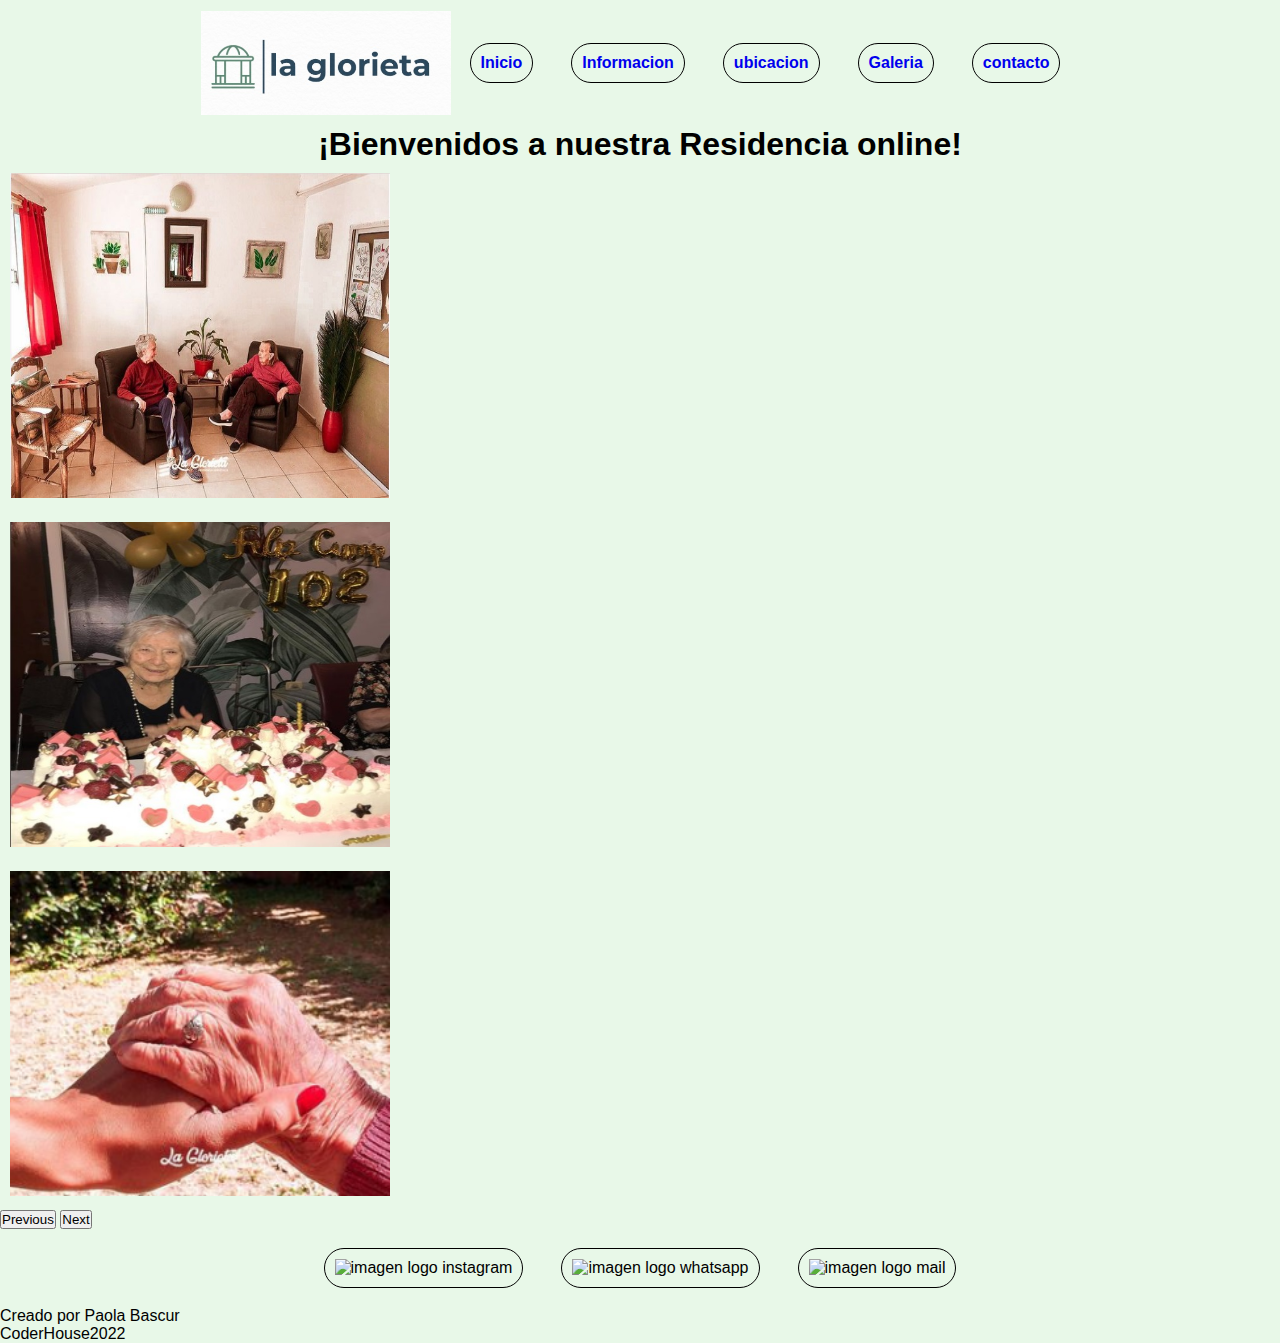
==== index.html @ 05e65a09 "keywords y description en index.html" ====
<!DOCTYPE html>
<html lang="en">
<head>
    <meta charset="UTF-8">
   <meta http-equiv="X-UA-Compatible" content="IE=edge">
    <meta name="viewport" content="width=device-width, initial-scale=1.0">
    <link href="https://cdn.jsdelivr.net/npm/bootstrap@5.1.3/dist/css/bootstrap.min.css" rel="stylesheet" integrity="sha384-1BmE4kWBq78iYhFldvKuhfTAU6auU8tT94WrHftjDbrCEXSU1oBoqyl2QvZ6jIW3" crossorigin="anonymous">
    <link rel="stylesheet" href="./css/style.css">
    <link rel="stylesheet" href="./css/main.css">
    <meta name="description" content="la La Glorieta Residencia es una institución privada que brinda atencion de primer nivel a personas mayores. El predio de La Glorieta es un lugar concebido, diseñado y construido exclusivamente para brindar servicios diferenciales de geriatría. Ofrecemos un ambiente óptimo y propicio para mejorar la calidad de vida del adulto mayor; la gestión profesional, atención personalizada, cuidado de la salud y la gran experiencia en el trato con personas mayores, hacen de La glorieta un lugar ideal.">
    <meta name="keywords" content=" residencia,calidad,vida,adultos,amor,cuidado,atencion,seres queridos,geriatria ">
    <title>La_Glorieta_Residencia</title>
</head>

<body>
   <header>
        <nav class="header_nav">
            <img class="img_header_tamanio" src="images/images/LaGLoriet.jpg" alt="logo_glorieta">
            <ul class="nav_lista">
                <li><a href="./index.html">Inicio</a></li>
                <li><a href="./archivos_html/informacion.html">Informacion</a></li>
                <li><a href="./archivos_html/ubicacion.html">ubicacion</a></li>
                <li><a href="./archivos_html/galeria.html">Galeria</a></li>
                <li><a href="./archivos_html/contacto.html">contacto</a></li>
            </ul>
        </nav> 
    </header>   
        <main> 
            <div class="h1_main">
               <h1>¡Bienvenidos a nuestra Residencia online!</h1> 
            </div>

            
            <div id="carouselExampleControls" class="carousel slide" data-bs-ride="carousel">
              <div class="carousel-inner">
                  <div class="carousel-item active" >
                      <div class="d-block w-100 d-flex justify-content-center bg-dark">
                          <img src="images/images/abuelas_sentadas.jpg" class="imagenes_carrusel" alt="abuelas_sentadas">
                      </div>
                  </div>
                  <div class="carousel-item">
                    <div class="d-block w-100 d-flex justify-content-center bg-dark">
                        <img  src="images/images/gringa.jpg" class="imagenes_carrusel" alt="abuel_gringa">
                    </div>
                  </div>
                  <div class="carousel-item">
                    <div class="d-block w-100 d-flex justify-content-center bg-dark">
                        <img src="images/images/manos.png" class="imagenes_carrusel" alt="manos_entrelazadas">
                    </div>
                  </div>
              </div>
              <button class="carousel-control-prev" type="button" data-bs-target="#carouselExampleControls" data-bs-slide="prev">
                  <span class="carousel-control-prev-icon" aria-hidden="true"></span>
                  <span class="visually-hidden">Previous</span>
              </button>
              <button class="carousel-control-next" type="button" data-bs-target="#carouselExampleControls" data-bs-slide="next">
                  <span class="carousel-control-next-icon" aria-hidden="true"></span>
                  <span class="visually-hidden">Next</span>
              </button>
            </div>
            



        </main>

    <footer>
        <ul class="redes"> 
            <li><img src="https://img.icons8.com/color/48/000000/instagram-new--v1.png" alt="imagen logo instagram"/></li>
            <li><img src="https://img.icons8.com/office/48/000000/whatsapp--v1.png" alt="imagen logo whatsapp"/></li>
            <li><img src="https://img.icons8.com/fluency/48/000000/mail.png" alt="imagen logo mail" /></li>
        </ul>
        <p>Creado por Paola Bascur</p>
        <p>CoderHouse2022</p>
    </footer>
    <script src="https://cdn.jsdelivr.net/npm/bootstrap@5.1.3/dist/js/bootstrap.bundle.min.js" integrity="sha384-ka7Sk0Gln4gmtz2MlQnikT1wXgYsOg+OMhuP+IlRH9sENBO0LRn5q+8nbTov4+1p" crossorigin="anonymous"></script>
</body>
</html>
---- css/style.css ----
*{
    margin: 0%;
    padding: 0%;
    box-sizing: border-box;
}

body{ 
    font-family: -apple-system, BlinkMacSystemFont, 'Segoe UI', Roboto, Oxygen, Ubuntu, Cantarell, 'Open Sans', 'Helvetica Neue', sans-serif;
    background-color:rgb(232, 248, 232)
}

a{ 
    font-weight: bold;
    text-decoration: none;

}



.header_nav{
    display:flex;
    align-items: center; 
    justify-content: space-between;
    padding: 1px;
    margin: 10px; ;
}

.nav_lista {
    display:flex;
    list-style: none;  
    justify-content: space-between;
    align-items: center;
}

li{
    margin: 19px;
    border-radius: 11pc;
    border:solid 1px; 
    padding: 10px;
 
}

li:hover{
    background-color: rgb(188, 238, 188);  
}

.img_header_tamanio {
    width: 250px;
    height:auto;
}
  /*---------------------------main----------------------------------*/

.img_main{
    display: flex;
    align-items: center;
    justify-content: center;
    padding: 10px;
}
.h1_main{
    display: flex;
    font-family: Arial, Helvetica, sans-serif;
    text-align: center;
    justify-content: center;
}
/*--------------------------footer------------------------------------*/
.redes{
    display: flex;
    list-style:none ;
    align-items: center;
    justify-content:center;
}

/*-------------------------------galeria de imagenes ------------------------------------------------*/

.imagenes_galeria{
    width: 500px;
    height: 335px;
}

.imagenes_galeria:hover{
    width: 600px;
    height: 394px;
    transition: 500ms;
}
.container_galeria_grid{
    display: grid;
    grid-template-columns: 1fr;
    grid-template-rows: 15vh 1fr 1fr 1fr 1fr;
    grid-template-areas:
    "titulo_area"
    "habitaciones_area"
    "espaciosComunes_area"
    "abuelos_area"
    "festejos_area";
}

.titulo_galeria{
    grid-area: titulo_area;
    display: flex;
    align-items:center;
    justify-content: center;
    color: darkolivegreen;
}

.habitaciones{
    grid-area: habitaciones_area;
    display: flex;
    flex-direction: column;
    align-items: center;
    color: darkolivegreen;
}
.img_habitaciones{  
    display: flex;
    justify-content: space-between; 
}

.img_habitaciones1{
    margin: 1em;
}

.espacios_comunes{
    grid-area: espaciosComunes_area;
    display: flex;
    flex-direction: column;
    align-items: center;
    color: darkolivegreen;
}

.img_Ecomunes1{
    display: flex;
    flex-wrap: wrap;
    justify-content: space-between;
    width: 1000px;
}

.img_Ecomunes{
    display: grid;
    grid-template-columns: 1fr 1fr;
    grid-gap: 10px;
}


.pacientes{
    grid-area: abuelos_area;
    display: flex;
    flex-direction: column;
    align-items: center;
    color: darkolivegreen;
}

.img_Pacientes{
    display: grid;
    grid-template-columns: 1fr 1fr;
    grid-gap: 10px;
}

.festejos{
    grid-area: festejos_area;
    display: flex;
    flex-direction: column;
    align-items: center;
    color: darkolivegreen;
}
.img_festejos{
    display: grid;
    grid-template-columns: 1fr 1fr;
    grid-gap: 10px;
}

/*---------------------------- carrusel--------------------------------------------------------------*/
.imagenes_carrusel{
    width: 400px;
    height:345px;
    padding: 10px;
}

/*----------------------------contacto--------------------------------------------------------------*/
.formulario_nombre{
    display: flex;
    justify-content:center;
    flex-direction: column;
}
---- css/main.css ----
header .header_nav {
  display: -webkit-box;
  display: -ms-flexbox;
  display: flex;
  -webkit-box-pack: center;
      -ms-flex-pack: center;
          justify-content: center;
  -webkit-box-align: space-between;
      -ms-flex-align: space-between;
          align-items: space-between;
  padding: 1px;
  margin: 10px;
}

header .header_nav .img_header_tamanio {
  width: 250px;
  height: auto;
}

header .header_nav .nav_lista {
  display: -webkit-box;
  display: -ms-flexbox;
  display: flex;
  -webkit-box-pack: center;
      -ms-flex-pack: center;
          justify-content: center;
  -webkit-box-align: space-between;
      -ms-flex-align: space-between;
          align-items: space-between;
  list-style: none;
}

header .header_nav .nav_lista ul li {
  margin: 19px;
  border-radius: 11pc;
  border: solid 1px;
  padding: 10px;
}

header .header_nav .nav_lista ul li:hover {
  background-color: rgba(148, 233, 148, 0.986);
}

header .header_nav .nav_lista a {
  font-weight: bold;
  text-decoration: none;
}

main .container_galeria_grid {
  display: -ms-grid;
  display: grid;
  -ms-grid-columns: 1fr;
      grid-template-columns: 1fr;
  -ms-grid-rows: 15vh 1fr 1fr 1fr 1fr;
      grid-template-rows: 15vh 1fr 1fr 1fr 1fr;
      grid-template-areas: "titulo_area" "habitaciones_area" "espaciosComunes_area" "abuelos_area" "festejos_area";
}

main .container_galeria_grid .titulo_galeria {
  -ms-grid-row: 1;
  -ms-grid-column: 1;
  grid-area: titulo_area;
  display: -webkit-box;
  display: -ms-flexbox;
  display: flex;
  -webkit-box-pack: center;
      -ms-flex-pack: center;
          justify-content: center;
  -webkit-box-align: center;
      -ms-flex-align: center;
          align-items: center;
  color: darkolivegreen;
}

main .container_galeria_grid .imagenes_galeria {
  width: 500px;
  height: 335px;
}

main .container_galeria_grid .imagenes_galeria :hover {
  width: 600px;
  height: 394px;
  -webkit-transition: 500ms;
  transition: 500ms;
}

main .container_galeria_grid .habitaciones {
  -ms-grid-row: 2;
  -ms-grid-column: 1;
  grid-area: habitaciones_area;
  display: -webkit-box;
  display: -ms-flexbox;
  display: flex;
  -webkit-box-orient: vertical;
  -webkit-box-direction: normal;
      -ms-flex-direction: column;
          flex-direction: column;
  -webkit-box-align: center;
      -ms-flex-align: center;
          align-items: center;
  color: darkolivegreen;
}

main .container_galeria_grid .habitaciones .img_habitaciones {
  display: -webkit-box;
  display: -ms-flexbox;
  display: flex;
  -webkit-box-pack: justify;
      -ms-flex-pack: justify;
          justify-content: space-between;
}

main .container_galeria_grid .espacios_comunes {
  -ms-grid-row: 3;
  -ms-grid-column: 1;
  grid-area: espaciosComunes_area;
  display: -webkit-box;
  display: -ms-flexbox;
  display: flex;
  -webkit-box-orient: vertical;
  -webkit-box-direction: normal;
      -ms-flex-direction: column;
          flex-direction: column;
  color: darkolivegreen;
}

main .container_galeria_grid .espacios_comunes .img_Ecomunes1 {
  display: -webkit-box;
  display: -ms-flexbox;
  display: flex;
  -ms-flex-wrap: wrap;
      flex-wrap: wrap;
  -webkit-box-pack: justify;
      -ms-flex-pack: justify;
          justify-content: space-between;
  width: 1000px;
}

main .container_galeria_grid .espacios_comunes .img_Ecomunes {
  display: -ms-grid;
  display: grid;
  -ms-grid-columns: 1fr 1fr;
      grid-template-columns: 1fr 1fr;
  grid-gap: 10px;
}

main .container_galeria_grid .pacientes {
  -ms-grid-row: 4;
  -ms-grid-column: 1;
  grid-area: abuelos_area;
  display: -webkit-box;
  display: -ms-flexbox;
  display: flex;
  -webkit-box-orient: vertical;
  -webkit-box-direction: normal;
      -ms-flex-direction: column;
          flex-direction: column;
  -webkit-box-align: center;
      -ms-flex-align: center;
          align-items: center;
  color: darkolivegreen;
}

main .container_galeria_grid .pacientes .img_Pacientes {
  display: -ms-grid;
  display: grid;
  -ms-grid-columns: 1fr 1fr;
      grid-template-columns: 1fr 1fr;
  grid-gap: 10px;
}

main .container_galeria_grid .festejos {
  -ms-grid-row: 5;
  -ms-grid-column: 1;
  grid-area: festejos_area;
  display: -webkit-box;
  display: -ms-flexbox;
  display: flex;
  -webkit-box-orient: vertical;
  -webkit-box-direction: normal;
      -ms-flex-direction: column;
          flex-direction: column;
  -webkit-box-align: center;
      -ms-flex-align: center;
          align-items: center;
  color: darkolivegreen;
}

main .container_galeria_grid .festejos .img_festejos {
  display: -ms-grid;
  display: grid;
  -ms-grid-columns: 1fr 1fr;
      grid-template-columns: 1fr 1fr;
  grid-gap: 10px;
}

* {
  margin: 0%;
  padding: 0%;
  -webkit-box-sizing: border-box;
          box-sizing: border-box;
  font-family: -apple-system, BlinkMacSystemFont, 'Segoe UI', Roboto, Oxygen, Ubuntu, Cantarell, 'Open Sans', 'Helvetica Neue', sans-serif;
}

footer .redes {
  display: -webkit-box;
  display: -ms-flexbox;
  display: flex;
  -webkit-box-pack: center;
      -ms-flex-pack: center;
          justify-content: center;
  -webkit-box-align: center;
      -ms-flex-align: center;
          align-items: center;
  list-style: none;
}
/*# sourceMappingURL=main.css.map */
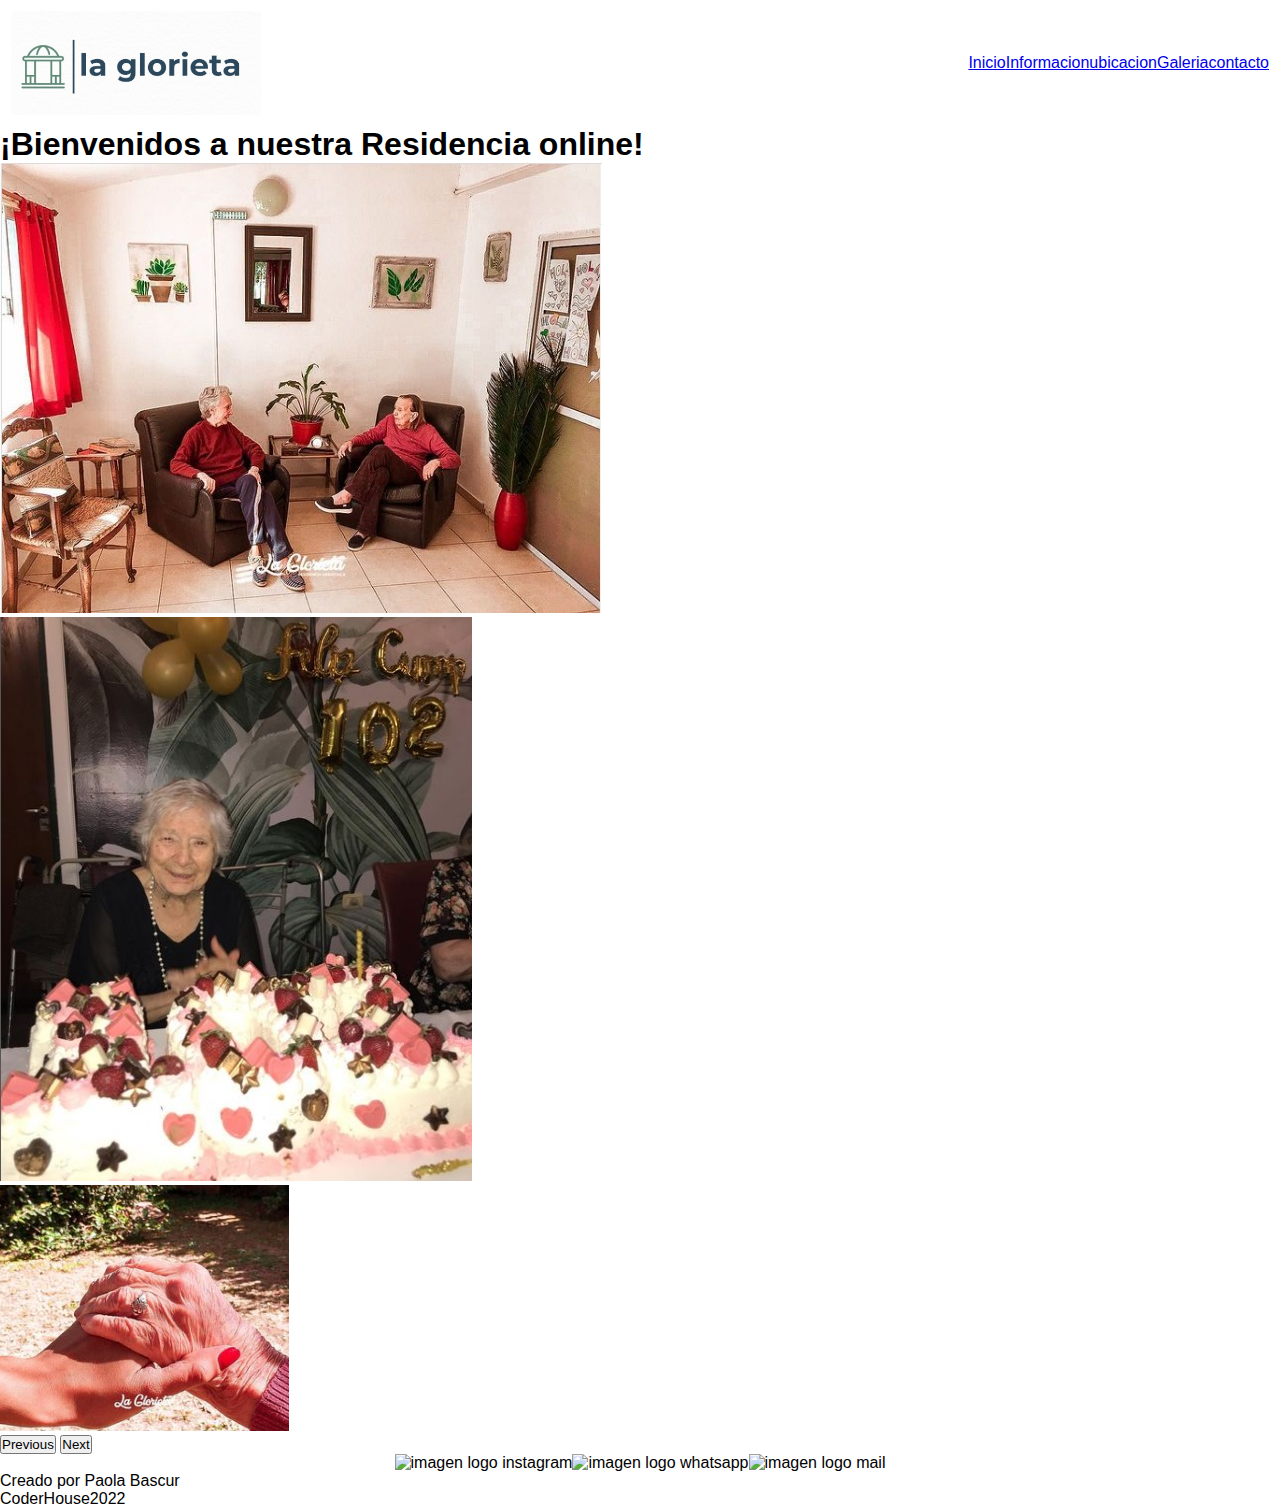
==== commit a446eedc: "fix sass - nesting and components" ====
--- a/index.html
+++ b/index.html
@@ -5,7 +5,11 @@
    <meta http-equiv="X-UA-Compatible" content="IE=edge">
     <meta name="viewport" content="width=device-width, initial-scale=1.0">
     <link href="https://cdn.jsdelivr.net/npm/bootstrap@5.1.3/dist/css/bootstrap.min.css" rel="stylesheet" integrity="sha384-1BmE4kWBq78iYhFldvKuhfTAU6auU8tT94WrHftjDbrCEXSU1oBoqyl2QvZ6jIW3" crossorigin="anonymous">
+    
+    <!--
     <link rel="stylesheet" href="./css/style.css">
+    -->
+    
     <link rel="stylesheet" href="./css/main.css">
     <meta name="description" content="la La Glorieta Residencia es una institución privada que brinda atencion de primer nivel a personas mayores. El predio de La Glorieta es un lugar concebido, diseñado y construido exclusivamente para brindar servicios diferenciales de geriatría. Ofrecemos un ambiente óptimo y propicio para mejorar la calidad de vida del adulto mayor; la gestión profesional, atención personalizada, cuidado de la salud y la gran experiencia en el trato con personas mayores, hacen de La glorieta un lugar ideal.">
     <meta name="keywords" content=" residencia,calidad,vida,adultos,amor,cuidado,atencion,seres queridos,geriatria ">
--- a/css/main.css
+++ b/css/main.css
@@ -1,13 +1,21 @@
+* {
+  margin: 0%;
+  padding: 0%;
+  -webkit-box-sizing: border-box;
+          box-sizing: border-box;
+  font-family: -apple-system, BlinkMacSystemFont, 'Segoe UI', Roboto, Oxygen, Ubuntu, Cantarell, 'Open Sans', 'Helvetica Neue', sans-serif;
+}
+
 header .header_nav {
   display: -webkit-box;
   display: -ms-flexbox;
   display: flex;
-  -webkit-box-pack: center;
-      -ms-flex-pack: center;
-          justify-content: center;
-  -webkit-box-align: space-between;
-      -ms-flex-align: space-between;
-          align-items: space-between;
+  -webkit-box-pack: justify;
+      -ms-flex-pack: justify;
+          justify-content: space-between;
+  -webkit-box-align: center;
+      -ms-flex-align: center;
+          align-items: center;
   padding: 1px;
   margin: 10px;
 }
@@ -41,7 +49,7 @@
   background-color: rgba(148, 233, 148, 0.986);
 }
 
-header .header_nav .nav_lista a {
+header .header_nav .nav_lista ul li a {
   font-weight: bold;
   text-decoration: none;
 }
@@ -92,9 +100,6 @@
   -ms-grid-row: 2;
   -ms-grid-column: 1;
   grid-area: habitaciones_area;
-  display: -webkit-box;
-  display: -ms-flexbox;
-  display: flex;
   -webkit-box-orient: vertical;
   -webkit-box-direction: normal;
       -ms-flex-direction: column;
@@ -112,6 +117,10 @@
   -webkit-box-pack: justify;
       -ms-flex-pack: justify;
           justify-content: space-between;
+  -webkit-box-orient: vertical;
+  -webkit-box-direction: normal;
+      -ms-flex-direction: column;
+          flex-direction: column;
 }
 
 main .container_galeria_grid .espacios_comunes {
@@ -132,11 +141,14 @@
   display: -webkit-box;
   display: -ms-flexbox;
   display: flex;
+  -webkit-box-pack: center;
+      -ms-flex-pack: center;
+          justify-content: center;
+  -webkit-box-align: space-between;
+      -ms-flex-align: space-between;
+          align-items: space-between;
   -ms-flex-wrap: wrap;
       flex-wrap: wrap;
-  -webkit-box-pack: justify;
-      -ms-flex-pack: justify;
-          justify-content: space-between;
   width: 1000px;
 }
 
@@ -198,14 +210,6 @@
   grid-gap: 10px;
 }
 
-* {
-  margin: 0%;
-  padding: 0%;
-  -webkit-box-sizing: border-box;
-          box-sizing: border-box;
-  font-family: -apple-system, BlinkMacSystemFont, 'Segoe UI', Roboto, Oxygen, Ubuntu, Cantarell, 'Open Sans', 'Helvetica Neue', sans-serif;
-}
-
 footer .redes {
   display: -webkit-box;
   display: -ms-flexbox;
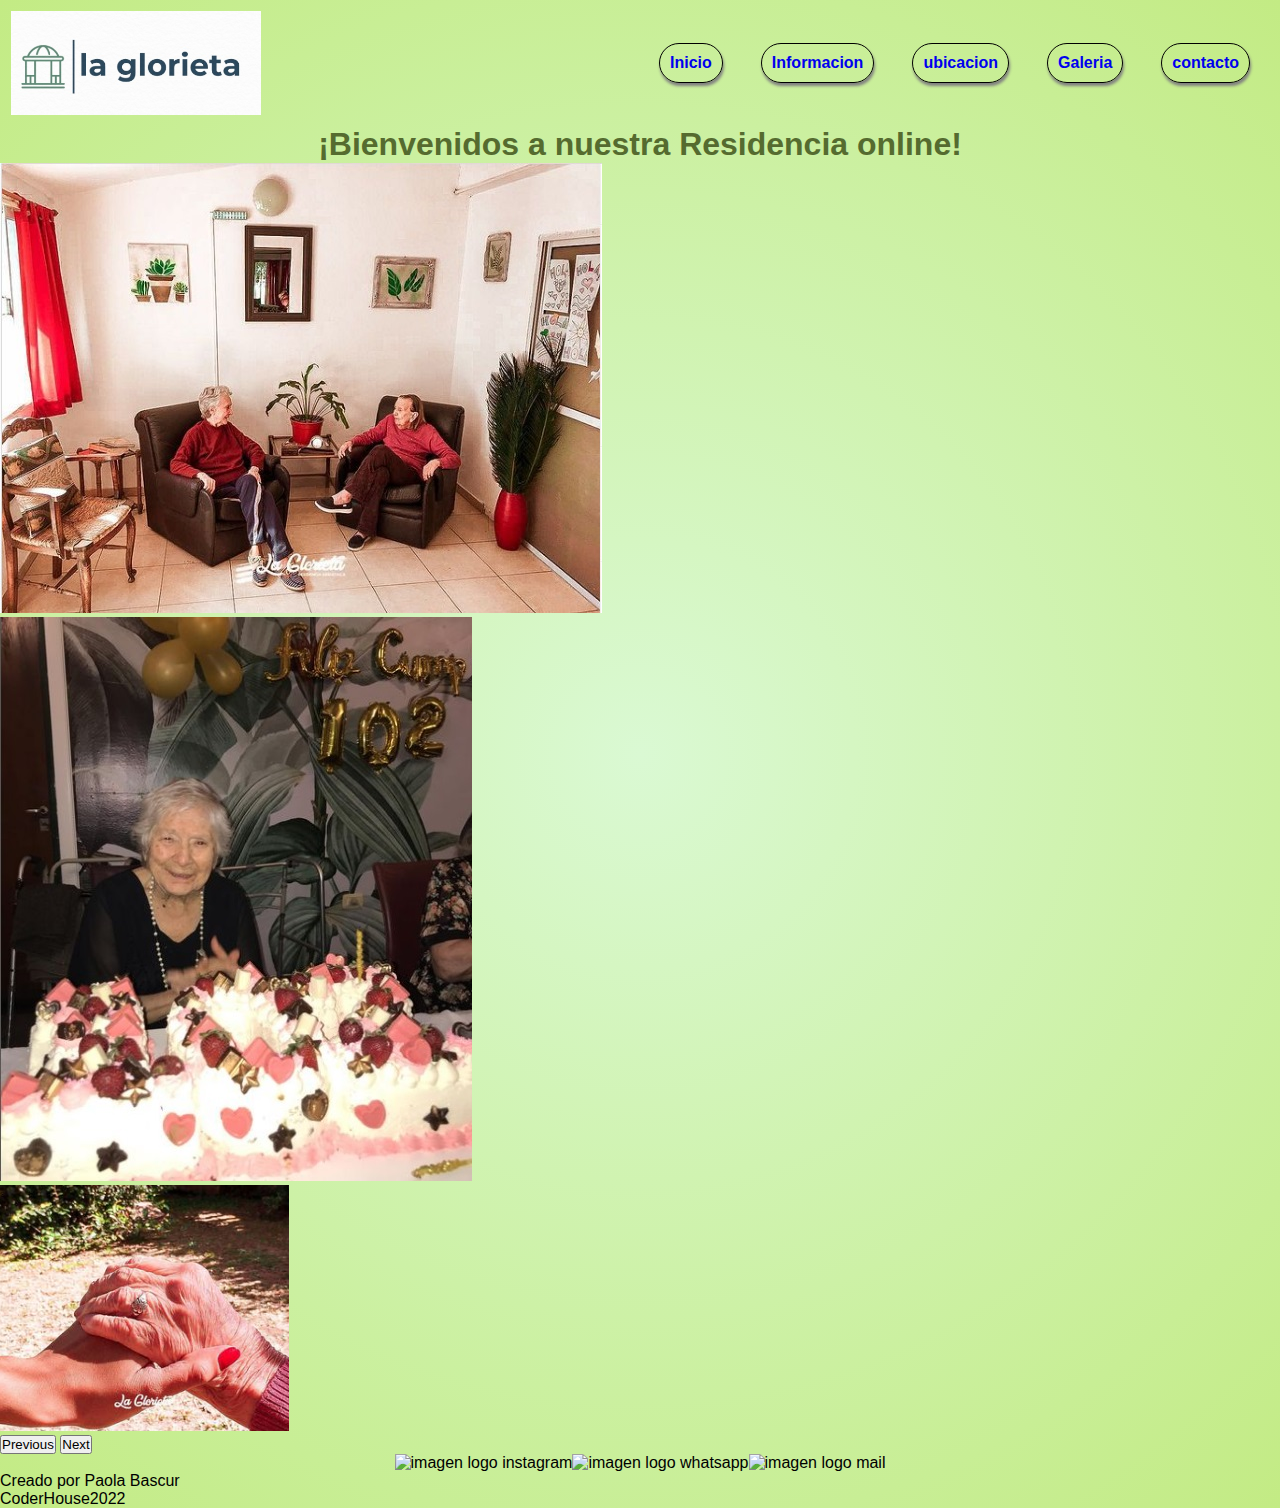
==== commit e137efa0: "se elimina style.css" ====
--- a/index.html
+++ b/index.html
@@ -5,11 +5,6 @@
    <meta http-equiv="X-UA-Compatible" content="IE=edge">
     <meta name="viewport" content="width=device-width, initial-scale=1.0">
     <link href="https://cdn.jsdelivr.net/npm/bootstrap@5.1.3/dist/css/bootstrap.min.css" rel="stylesheet" integrity="sha384-1BmE4kWBq78iYhFldvKuhfTAU6auU8tT94WrHftjDbrCEXSU1oBoqyl2QvZ6jIW3" crossorigin="anonymous">
-    
-    <!--
-    <link rel="stylesheet" href="./css/style.css">
-    -->
-    
     <link rel="stylesheet" href="./css/main.css">
     <meta name="description" content="la La Glorieta Residencia es una institución privada que brinda atencion de primer nivel a personas mayores. El predio de La Glorieta es un lugar concebido, diseñado y construido exclusivamente para brindar servicios diferenciales de geriatría. Ofrecemos un ambiente óptimo y propicio para mejorar la calidad de vida del adulto mayor; la gestión profesional, atención personalizada, cuidado de la salud y la gran experiencia en el trato con personas mayores, hacen de La glorieta un lugar ideal.">
     <meta name="keywords" content=" residencia,calidad,vida,adultos,amor,cuidado,atencion,seres queridos,geriatria ">
@@ -17,7 +12,7 @@
 </head>
 
 <body>
-   <header>
+    <header>
         <nav class="header_nav">
             <img class="img_header_tamanio" src="images/images/LaGLoriet.jpg" alt="logo_glorieta">
             <ul class="nav_lista">
@@ -28,45 +23,46 @@
                 <li><a href="./archivos_html/contacto.html">contacto</a></li>
             </ul>
         </nav> 
-    </header>   
-        <main> 
-            <div class="h1_main">
-               <h1>¡Bienvenidos a nuestra Residencia online!</h1> 
+    </header> 
+
+    <main> 
+        <div class="h1_main">
+            <h1>¡Bienvenidos a nuestra Residencia online!</h1> 
+        </div>
+
+        
+        <div id="carouselExampleControls" class="carousel slide" data-bs-ride="carousel">
+            <div class="carousel-inner">
+                <div class="carousel-item active" >
+                    <div class="d-block w-100 d-flex justify-content-center bg-dark">
+                        <img src="images/images/abuelas_sentadas.jpg" class="imagenes_carrusel" alt="abuelas_sentadas">
+                    </div>
+                </div>
+                <div class="carousel-item">
+                <div class="d-block w-100 d-flex justify-content-center bg-dark">
+                    <img  src="images/images/gringa.jpg" class="imagenes_carrusel" alt="abuel_gringa">
+                </div>
+                </div>
+                <div class="carousel-item">
+                <div class="d-block w-100 d-flex justify-content-center bg-dark">
+                    <img src="images/images/manos.png" class="imagenes_carrusel" alt="manos_entrelazadas">
+                </div>
+                </div>
             </div>
-
-            
-            <div id="carouselExampleControls" class="carousel slide" data-bs-ride="carousel">
-              <div class="carousel-inner">
-                  <div class="carousel-item active" >
-                      <div class="d-block w-100 d-flex justify-content-center bg-dark">
-                          <img src="images/images/abuelas_sentadas.jpg" class="imagenes_carrusel" alt="abuelas_sentadas">
-                      </div>
-                  </div>
-                  <div class="carousel-item">
-                    <div class="d-block w-100 d-flex justify-content-center bg-dark">
-                        <img  src="images/images/gringa.jpg" class="imagenes_carrusel" alt="abuel_gringa">
-                    </div>
-                  </div>
-                  <div class="carousel-item">
-                    <div class="d-block w-100 d-flex justify-content-center bg-dark">
-                        <img src="images/images/manos.png" class="imagenes_carrusel" alt="manos_entrelazadas">
-                    </div>
-                  </div>
-              </div>
-              <button class="carousel-control-prev" type="button" data-bs-target="#carouselExampleControls" data-bs-slide="prev">
-                  <span class="carousel-control-prev-icon" aria-hidden="true"></span>
-                  <span class="visually-hidden">Previous</span>
-              </button>
-              <button class="carousel-control-next" type="button" data-bs-target="#carouselExampleControls" data-bs-slide="next">
-                  <span class="carousel-control-next-icon" aria-hidden="true"></span>
-                  <span class="visually-hidden">Next</span>
-              </button>
-            </div>
-            
+            <button class="carousel-control-prev" type="button" data-bs-target="#carouselExampleControls" data-bs-slide="prev">
+                <span class="carousel-control-prev-icon" aria-hidden="true"></span>
+                <span class="visually-hidden">Previous</span>
+            </button>
+            <button class="carousel-control-next" type="button" data-bs-target="#carouselExampleControls" data-bs-slide="next">
+                <span class="carousel-control-next-icon" aria-hidden="true"></span>
+                <span class="visually-hidden">Next</span>
+            </button>
+        </div>
+        
 
 
 
-        </main>
+    </main>
 
     <footer>
         <ul class="redes"> 
@@ -77,6 +73,8 @@
         <p>Creado por Paola Bascur</p>
         <p>CoderHouse2022</p>
     </footer>
+
     <script src="https://cdn.jsdelivr.net/npm/bootstrap@5.1.3/dist/js/bootstrap.bundle.min.js" integrity="sha384-ka7Sk0Gln4gmtz2MlQnikT1wXgYsOg+OMhuP+IlRH9sENBO0LRn5q+8nbTov4+1p" crossorigin="anonymous"></script>
 </body>
+
 </html>--- a/css/main.css
+++ b/css/main.css
@@ -3,7 +3,27 @@
   padding: 0%;
   -webkit-box-sizing: border-box;
           box-sizing: border-box;
+}
+
+body {
   font-family: -apple-system, BlinkMacSystemFont, 'Segoe UI', Roboto, Oxygen, Ubuntu, Cantarell, 'Open Sans', 'Helvetica Neue', sans-serif;
+  background: #020024;
+  background: radial-gradient(circle, #020024 0%, #daf9d3 0%, #c3eb84 100%, #00d4ff 100%);
+}
+
+footer {
+  margin-top: auto;
+}
+
+a {
+  font-weight: bold;
+  text-decoration: none;
+}
+
+h1 {
+  text-align: center;
+  color: darkolivegreen;
+  font-style: bold;
 }
 
 header .header_nav {
@@ -29,38 +49,35 @@
   display: -webkit-box;
   display: -ms-flexbox;
   display: flex;
-  -webkit-box-pack: center;
-      -ms-flex-pack: center;
-          justify-content: center;
-  -webkit-box-align: space-between;
-      -ms-flex-align: space-between;
-          align-items: space-between;
+  -webkit-box-pack: justify;
+      -ms-flex-pack: justify;
+          justify-content: space-between;
+  -webkit-box-align: center;
+      -ms-flex-align: center;
+          align-items: center;
   list-style: none;
 }
 
-header .header_nav .nav_lista ul li {
+header .header_nav .nav_lista li {
   margin: 19px;
   border-radius: 11pc;
   border: solid 1px;
   padding: 10px;
-}
-
-header .header_nav .nav_lista ul li:hover {
+  -webkit-box-shadow: 1px 3px 3px grey;
+          box-shadow: 1px 3px 3px grey;
+}
+
+header .header_nav .nav_lista li:hover {
   background-color: rgba(148, 233, 148, 0.986);
 }
 
-header .header_nav .nav_lista ul li a {
-  font-weight: bold;
-  text-decoration: none;
-}
-
-main .container_galeria_grid {
+.container_galeria_grid {
   display: -ms-grid;
   display: grid;
   -ms-grid-columns: 1fr;
       grid-template-columns: 1fr;
-  -ms-grid-rows: 15vh 1fr 1fr 1fr 1fr;
-      grid-template-rows: 15vh 1fr 1fr 1fr 1fr;
+  -ms-grid-rows: 15vh;
+      grid-template-rows: 15vh;
       grid-template-areas: "titulo_area"  "habitaciones_area"  "espaciosComunes_area"@@ -68,7 +85,7 @@
  "festejos_area";
 }
 
-main .container_galeria_grid .titulo_galeria {
+.container_galeria_grid .titulo_galeria {
   -ms-grid-row: 1;
   -ms-grid-column: 1;
   grid-area: titulo_area;
@@ -84,60 +101,65 @@
   color: darkolivegreen;
 }
 
-main .container_galeria_grid .imagenes_galeria {
-  width: 500px;
-  height: 335px;
-}
-
-main .container_galeria_grid .imagenes_galeria :hover {
-  width: 600px;
-  height: 394px;
-  -webkit-transition: 500ms;
-  transition: 500ms;
-}
-
-main .container_galeria_grid .habitaciones {
+.container_galeria_grid .habitaciones {
   -ms-grid-row: 2;
   -ms-grid-column: 1;
   grid-area: habitaciones_area;
-  -webkit-box-orient: vertical;
-  -webkit-box-direction: normal;
-      -ms-flex-direction: column;
-          flex-direction: column;
-  -webkit-box-align: center;
-      -ms-flex-align: center;
-          align-items: center;
-  color: darkolivegreen;
-}
-
-main .container_galeria_grid .habitaciones .img_habitaciones {
-  display: -webkit-box;
-  display: -ms-flexbox;
-  display: flex;
-  -webkit-box-pack: justify;
-      -ms-flex-pack: justify;
-          justify-content: space-between;
-  -webkit-box-orient: vertical;
-  -webkit-box-direction: normal;
-      -ms-flex-direction: column;
-          flex-direction: column;
-}
-
-main .container_galeria_grid .espacios_comunes {
+  display: -webkit-box;
+  display: -ms-flexbox;
+  display: flex;
+  -webkit-box-orient: vertical;
+  -webkit-box-direction: normal;
+      -ms-flex-direction: column;
+          flex-direction: column;
+  -webkit-box-align: center;
+      -ms-flex-align: center;
+          align-items: center;
+  color: darkolivegreen;
+}
+
+.container_galeria_grid .habitaciones .img_habitaciones {
+  display: -webkit-box;
+  display: -ms-flexbox;
+  display: flex;
+  -webkit-box-pack: justify;
+      -ms-flex-pack: justify;
+          justify-content: space-between;
+}
+
+.container_galeria_grid .habitaciones .img_habitaciones .img_habitaciones1 {
+  margin: 1em;
+}
+
+.container_galeria_grid .espacios_comunes {
   -ms-grid-row: 3;
   -ms-grid-column: 1;
   grid-area: espaciosComunes_area;
   display: -webkit-box;
   display: -ms-flexbox;
   display: flex;
-  -webkit-box-orient: vertical;
-  -webkit-box-direction: normal;
-      -ms-flex-direction: column;
-          flex-direction: column;
-  color: darkolivegreen;
-}
-
-main .container_galeria_grid .espacios_comunes .img_Ecomunes1 {
+  -webkit-box-pack: justify;
+      -ms-flex-pack: justify;
+          justify-content: space-between;
+  -webkit-box-align: center;
+      -ms-flex-align: center;
+          align-items: center;
+  -webkit-box-orient: vertical;
+  -webkit-box-direction: normal;
+      -ms-flex-direction: column;
+          flex-direction: column;
+  color: darkolivegreen;
+}
+
+.container_galeria_grid .espacios_comunes .img_Ecomunes {
+  display: -ms-grid;
+  display: grid;
+  -ms-grid-columns: 1fr 1fr;
+      grid-template-columns: 1fr 1fr;
+  grid-gap: 10px;
+}
+
+.container_galeria_grid .espacios_comunes .img_Ecomunes .img_Ecomunes_1 {
   display: -webkit-box;
   display: -ms-flexbox;
   display: flex;
@@ -149,10 +171,27 @@
           align-items: space-between;
   -ms-flex-wrap: wrap;
       flex-wrap: wrap;
-  width: 1000px;
-}
-
-main .container_galeria_grid .espacios_comunes .img_Ecomunes {
+  margin: 1em;
+}
+
+.container_galeria_grid .pacientes {
+  -ms-grid-row: 4;
+  -ms-grid-column: 1;
+  grid-area: abuelos_area;
+  display: -webkit-box;
+  display: -ms-flexbox;
+  display: flex;
+  -webkit-box-orient: vertical;
+  -webkit-box-direction: normal;
+      -ms-flex-direction: column;
+          flex-direction: column;
+  -webkit-box-align: center;
+      -ms-flex-align: center;
+          align-items: center;
+  color: darkolivegreen;
+}
+
+.container_galeria_grid .pacientes .img_Pacientes {
   display: -ms-grid;
   display: grid;
   -ms-grid-columns: 1fr 1fr;
@@ -160,24 +199,24 @@
   grid-gap: 10px;
 }
 
-main .container_galeria_grid .pacientes {
-  -ms-grid-row: 4;
-  -ms-grid-column: 1;
-  grid-area: abuelos_area;
-  display: -webkit-box;
-  display: -ms-flexbox;
-  display: flex;
-  -webkit-box-orient: vertical;
-  -webkit-box-direction: normal;
-      -ms-flex-direction: column;
-          flex-direction: column;
-  -webkit-box-align: center;
-      -ms-flex-align: center;
-          align-items: center;
-  color: darkolivegreen;
-}
-
-main .container_galeria_grid .pacientes .img_Pacientes {
+.container_galeria_grid .festejos {
+  -ms-grid-row: 5;
+  -ms-grid-column: 1;
+  grid-area: festejos_area;
+  display: -webkit-box;
+  display: -ms-flexbox;
+  display: flex;
+  -webkit-box-orient: vertical;
+  -webkit-box-direction: normal;
+      -ms-flex-direction: column;
+          flex-direction: column;
+  -webkit-box-align: center;
+      -ms-flex-align: center;
+          align-items: center;
+  color: darkolivegreen;
+}
+
+.container_galeria_grid .festejos .img_festejos {
   display: -ms-grid;
   display: grid;
   -ms-grid-columns: 1fr 1fr;
@@ -185,29 +224,20 @@
   grid-gap: 10px;
 }
 
-main .container_galeria_grid .festejos {
-  -ms-grid-row: 5;
-  -ms-grid-column: 1;
-  grid-area: festejos_area;
-  display: -webkit-box;
-  display: -ms-flexbox;
-  display: flex;
-  -webkit-box-orient: vertical;
-  -webkit-box-direction: normal;
-      -ms-flex-direction: column;
-          flex-direction: column;
-  -webkit-box-align: center;
-      -ms-flex-align: center;
-          align-items: center;
-  color: darkolivegreen;
-}
-
-main .container_galeria_grid .festejos .img_festejos {
-  display: -ms-grid;
-  display: grid;
-  -ms-grid-columns: 1fr 1fr;
-      grid-template-columns: 1fr 1fr;
-  grid-gap: 10px;
+.imagenes_galeria {
+  width: 500px;
+  height: 335px;
+}
+
+.imagenes_galeria:hover {
+  width: 600px;
+  height: 394px;
+  -webkit-transition: 500ms;
+  transition: 500ms;
+}
+
+h3 {
+  margin: 50px 10px 10px;
 }
 
 footer .redes {
@@ -222,4 +252,47 @@
           align-items: center;
   list-style: none;
 }
+
+main .titulo_ubicacion {
+  display: -webkit-box;
+  display: -ms-flexbox;
+  display: flex;
+  -webkit-box-pack: center;
+      -ms-flex-pack: center;
+          justify-content: center;
+  -webkit-box-align: center;
+      -ms-flex-align: center;
+          align-items: center;
+  -webkit-box-orient: vertical;
+  -webkit-box-direction: normal;
+      -ms-flex-direction: column;
+          flex-direction: column;
+  padding: 2rem;
+  color: darkolivegreen;
+  font-style: bold;
+}
+
+main .mapa_ubicacion {
+  display: -webkit-box;
+  display: -ms-flexbox;
+  display: flex;
+  -webkit-box-pack: center;
+      -ms-flex-pack: center;
+          justify-content: center;
+  padding: 3rem;
+}
+
+main .imagen_glorieta {
+  display: -webkit-box;
+  display: -ms-flexbox;
+  display: flex;
+  -webkit-box-pack: center;
+      -ms-flex-pack: center;
+          justify-content: center;
+  padding: 3rem;
+}
+
+main .imagen_glorieta img {
+  border-radius: 60px;
+}
 /*# sourceMappingURL=main.css.map */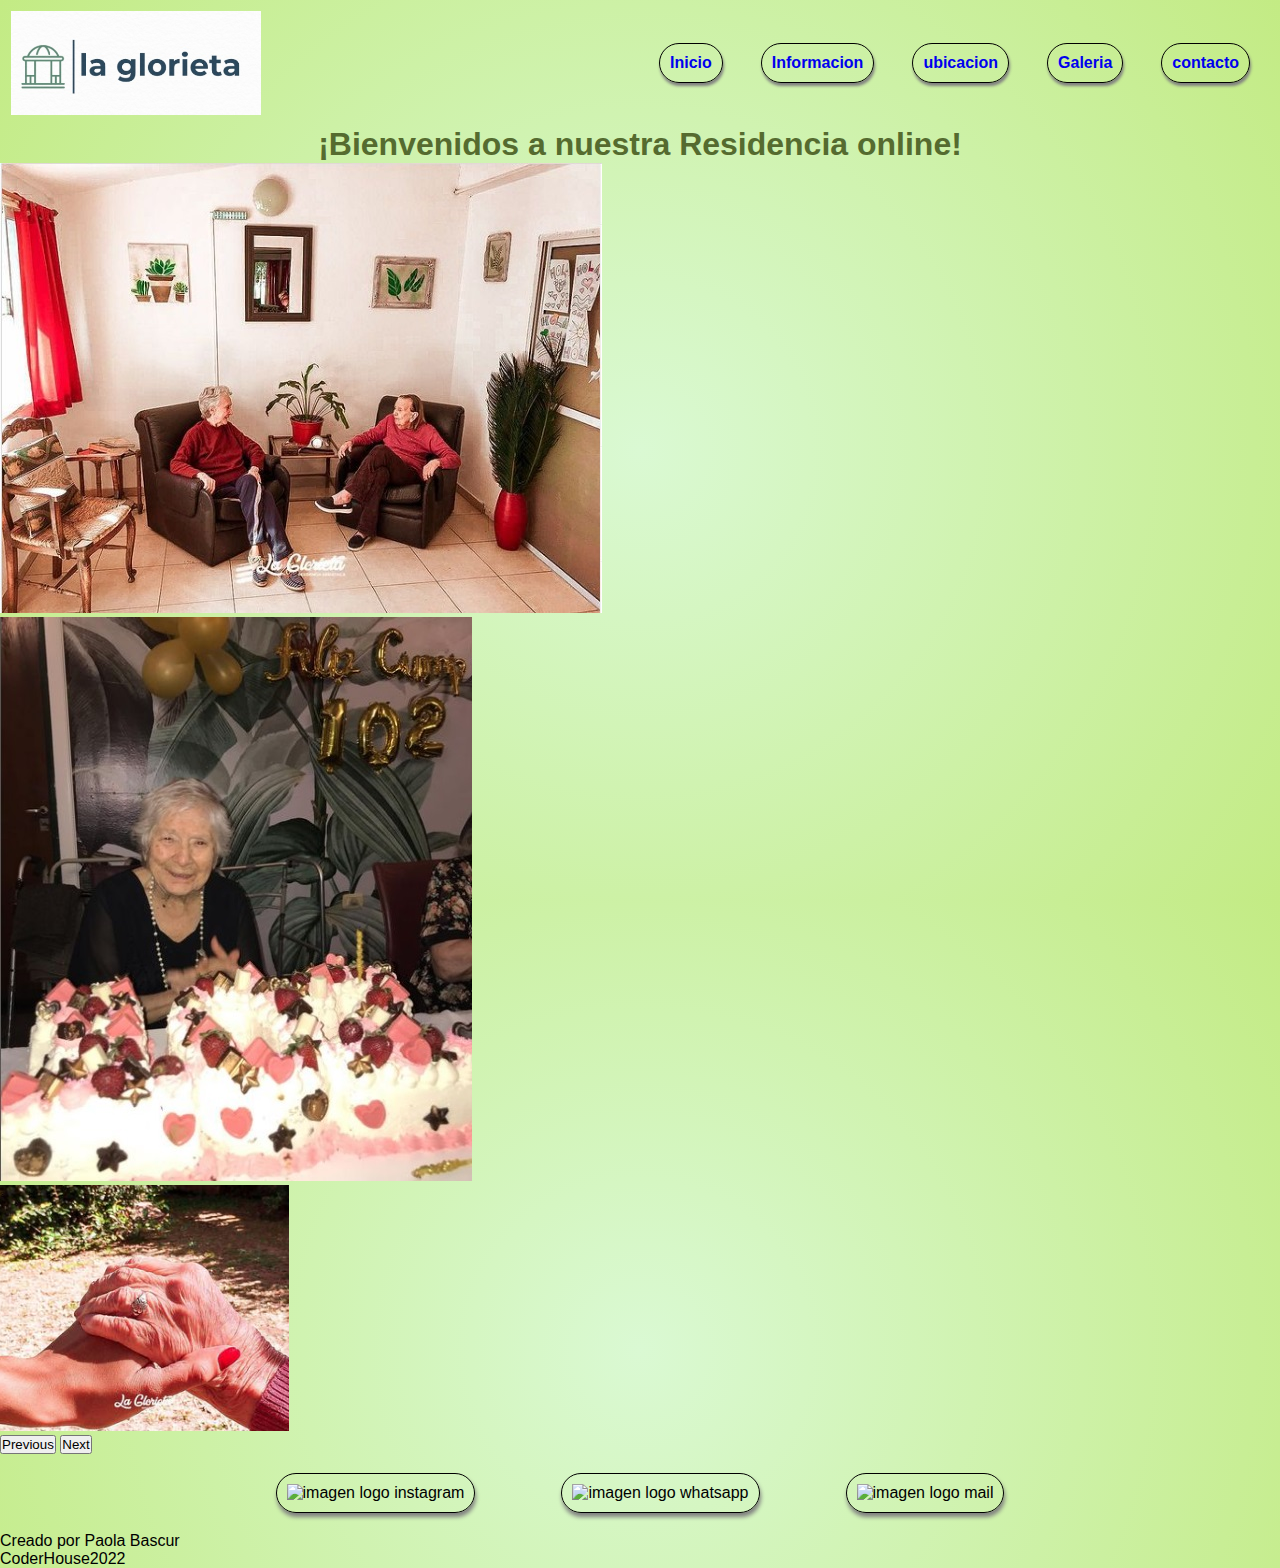
==== commit fb6e8c30: "se modifica  sass contacto" ====
--- a/index.html
+++ b/index.html
@@ -9,7 +9,7 @@
     <meta name="description" content="la La Glorieta Residencia es una institución privada que brinda atencion de primer nivel a personas mayores. El predio de La Glorieta es un lugar concebido, diseñado y construido exclusivamente para brindar servicios diferenciales de geriatría. Ofrecemos un ambiente óptimo y propicio para mejorar la calidad de vida del adulto mayor; la gestión profesional, atención personalizada, cuidado de la salud y la gran experiencia en el trato con personas mayores, hacen de La glorieta un lugar ideal.">
     <meta name="keywords" content=" residencia,calidad,vida,adultos,amor,cuidado,atencion,seres queridos,geriatria ">
     <title>La_Glorieta_Residencia</title>
-</head>
+</head> 
 
 <body>
     <header>
--- a/css/main.css
+++ b/css/main.css
@@ -9,6 +9,14 @@
   font-family: -apple-system, BlinkMacSystemFont, 'Segoe UI', Roboto, Oxygen, Ubuntu, Cantarell, 'Open Sans', 'Helvetica Neue', sans-serif;
   background: #020024;
   background: radial-gradient(circle, #020024 0%, #daf9d3 0%, #c3eb84 100%, #00d4ff 100%);
+  display: -webkit-box;
+  display: -ms-flexbox;
+  display: flex;
+  -webkit-box-orient: vertical;
+  -webkit-box-direction: normal;
+      -ms-flex-direction: column;
+          flex-direction: column;
+  height: 100vh;
 }
 
 footer {
@@ -251,6 +259,20 @@
       -ms-flex-align: center;
           align-items: center;
   list-style: none;
+  gap: 3rem;
+}
+
+footer .redes li {
+  margin: 19px;
+  border-radius: 11pc;
+  border: solid 1px;
+  padding: 10px;
+  -webkit-box-shadow: 1px 4px 4px grey;
+          box-shadow: 1px 4px 4px grey;
+}
+
+footer .redes li:hover {
+  background-color: rgba(148, 233, 148, 0.986);
 }
 
 main .titulo_ubicacion {
@@ -282,17 +304,56 @@
   padding: 3rem;
 }
 
-main .imagen_glorieta {
-  display: -webkit-box;
-  display: -ms-flexbox;
-  display: flex;
-  -webkit-box-pack: center;
-      -ms-flex-pack: center;
-          justify-content: center;
+.container_informacion {
+  display: -webkit-box;
+  display: -ms-flexbox;
+  display: flex;
+  -webkit-box-pack: center;
+      -ms-flex-pack: center;
+          justify-content: center;
+  -webkit-box-align: center;
+      -ms-flex-align: center;
+          align-items: center;
+}
+
+.container_informacion .imagen_glorieta {
   padding: 3rem;
 }
 
-main .imagen_glorieta img {
+.container_informacion .imagen_glorieta img {
   border-radius: 60px;
 }
+
+.container_formulario {
+  display: -webkit-box;
+  display: -ms-flexbox;
+  display: flex;
+}
+
+.container_formulario p {
+  font: size 150px;
+  font-weight: bold;
+  color: olivedrab;
+  -webkit-box-align: center;
+      -ms-flex-align: center;
+          align-items: center;
+  -webkit-box-pack: start;
+      -ms-flex-pack: start;
+          justify-content: flex-start;
+}
+
+.container_formulario .formulario_contacto {
+  background-color: aliceblue;
+  width: 400px;
+  -webkit-box-shadow: 7px 13px 37px gray;
+          box-shadow: 7px 13px 37px gray;
+  overflow: hidden;
+  padding: 10px;
+}
+
+.container_formulario .formulario_contacto .contacto label, .container_formulario .formulario_contacto input, .container_formulario .formulario_contacto textarea {
+  width: 100%;
+  margin-bottom: 7px;
+  font-weight: bold;
+}
 /*# sourceMappingURL=main.css.map */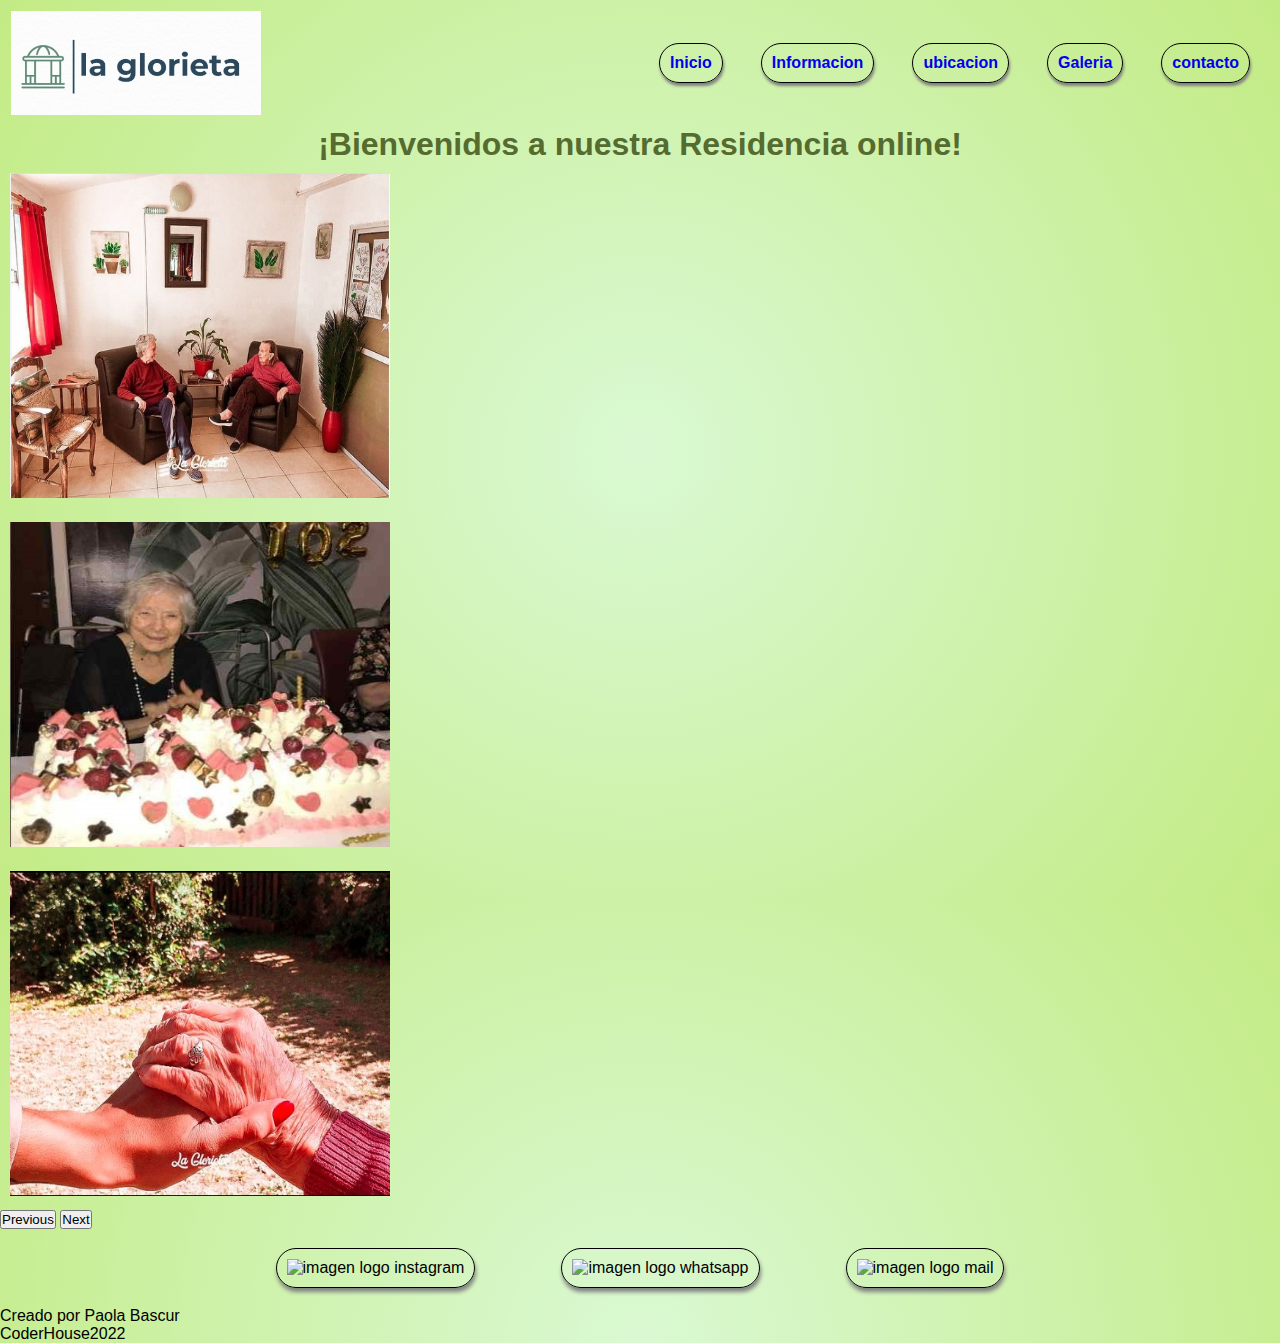
==== commit 95180e42: "se actualiza ruta imagenes,ordena html" ====
--- a/index.html
+++ b/index.html
@@ -40,12 +40,12 @@
                 </div>
                 <div class="carousel-item">
                 <div class="d-block w-100 d-flex justify-content-center bg-dark">
-                    <img  src="images/images/gringa.jpg" class="imagenes_carrusel" alt="abuel_gringa">
+                    <img  src="images/images/gringa.ok.jpg" class="imagenes_carrusel" alt="abuel_gringa">
                 </div>
                 </div>
                 <div class="carousel-item">
                 <div class="d-block w-100 d-flex justify-content-center bg-dark">
-                    <img src="images/images/manos.png" class="imagenes_carrusel" alt="manos_entrelazadas">
+                    <img src="images/images/manos.ok.jpg" class="imagenes_carrusel" alt="manos_entrelazadas">
                 </div>
                 </div>
             </div>
--- a/css/main.css
+++ b/css/main.css
@@ -17,6 +17,12 @@
       -ms-flex-direction: column;
           flex-direction: column;
   height: 100vh;
+}
+
+.imagenes_carrusel {
+  width: 400px;
+  height: 345px;
+  padding: 10px;
 }
 
 footer {
@@ -77,6 +83,21 @@
 
 header .header_nav .nav_lista li:hover {
   background-color: rgba(148, 233, 148, 0.986);
+}
+
+@media screen and (max-width: 500px) {
+  .header_nav {
+    -webkit-box-orient: vertical;
+    -webkit-box-direction: normal;
+        -ms-flex-direction: column;
+            flex-direction: column;
+  }
+  .nav_lista {
+    width: 100%;
+  }
+  .nav_lista li {
+    margin: 1px;
+  }
 }
 
 .container_galeria_grid {
@@ -275,6 +296,15 @@
   background-color: rgba(148, 233, 148, 0.986);
 }
 
+@media screen and (max-width: 500px) {
+  footer .redes {
+    gap: 0rem;
+  }
+  footer .redes li {
+    margin: 5px;
+  }
+}
+
 main .titulo_ubicacion {
   display: -webkit-box;
   display: -ms-flexbox;
@@ -304,45 +334,56 @@
   padding: 3rem;
 }
 
-.container_informacion {
-  display: -webkit-box;
-  display: -ms-flexbox;
-  display: flex;
-  -webkit-box-pack: center;
-      -ms-flex-pack: center;
-          justify-content: center;
-  -webkit-box-align: center;
-      -ms-flex-align: center;
-          align-items: center;
-}
-
-.container_informacion .imagen_glorieta {
+.principal_informacion .imagen_glorieta {
+  display: -webkit-box;
+  display: -ms-flexbox;
+  display: flex;
+  -webkit-box-pack: center;
+      -ms-flex-pack: center;
+          justify-content: center;
+  -webkit-box-align: center;
+      -ms-flex-align: center;
+          align-items: center;
   padding: 3rem;
-}
-
-.container_informacion .imagen_glorieta img {
+  overflow: hidden;
+}
+
+.principal_informacion .imagen_glorieta img {
   border-radius: 60px;
 }
 
-.container_formulario {
-  display: -webkit-box;
-  display: -ms-flexbox;
-  display: flex;
-}
-
-.container_formulario p {
-  font: size 150px;
+.principal_informacion .descripcion_card {
+  background-color: aliceblue;
+  font-size: large;
+  font-style: italic;
   font-weight: bold;
-  color: olivedrab;
-  -webkit-box-align: center;
-      -ms-flex-align: center;
-          align-items: center;
-  -webkit-box-pack: start;
-      -ms-flex-pack: start;
-          justify-content: flex-start;
-}
-
-.container_formulario .formulario_contacto {
+  -webkit-box-shadow: 7px 13px 37px gray;
+          box-shadow: 7px 13px 37px gray;
+  overflow: hidden;
+  margin: 20px;
+  padding: auto;
+}
+
+.principal_formulario {
+  display: -webkit-box;
+  display: -ms-flexbox;
+  display: flex;
+  -webkit-box-pack: center;
+      -ms-flex-pack: center;
+          justify-content: center;
+  -webkit-box-align: center;
+      -ms-flex-align: center;
+          align-items: center;
+}
+
+.principal_formulario p {
+  margin: 3rem;
+  font-size: large;
+  font-weight: bold;
+  color: darkolivegreen;
+}
+
+.principal_formulario .formulario_contacto {
   background-color: aliceblue;
   width: 400px;
   -webkit-box-shadow: 7px 13px 37px gray;
@@ -351,7 +392,7 @@
   padding: 10px;
 }
 
-.container_formulario .formulario_contacto .contacto label, .container_formulario .formulario_contacto input, .container_formulario .formulario_contacto textarea {
+.principal_formulario .formulario_contacto .contacto label, .principal_formulario .formulario_contacto input, .principal_formulario .formulario_contacto textarea {
   width: 100%;
   margin-bottom: 7px;
   font-weight: bold;
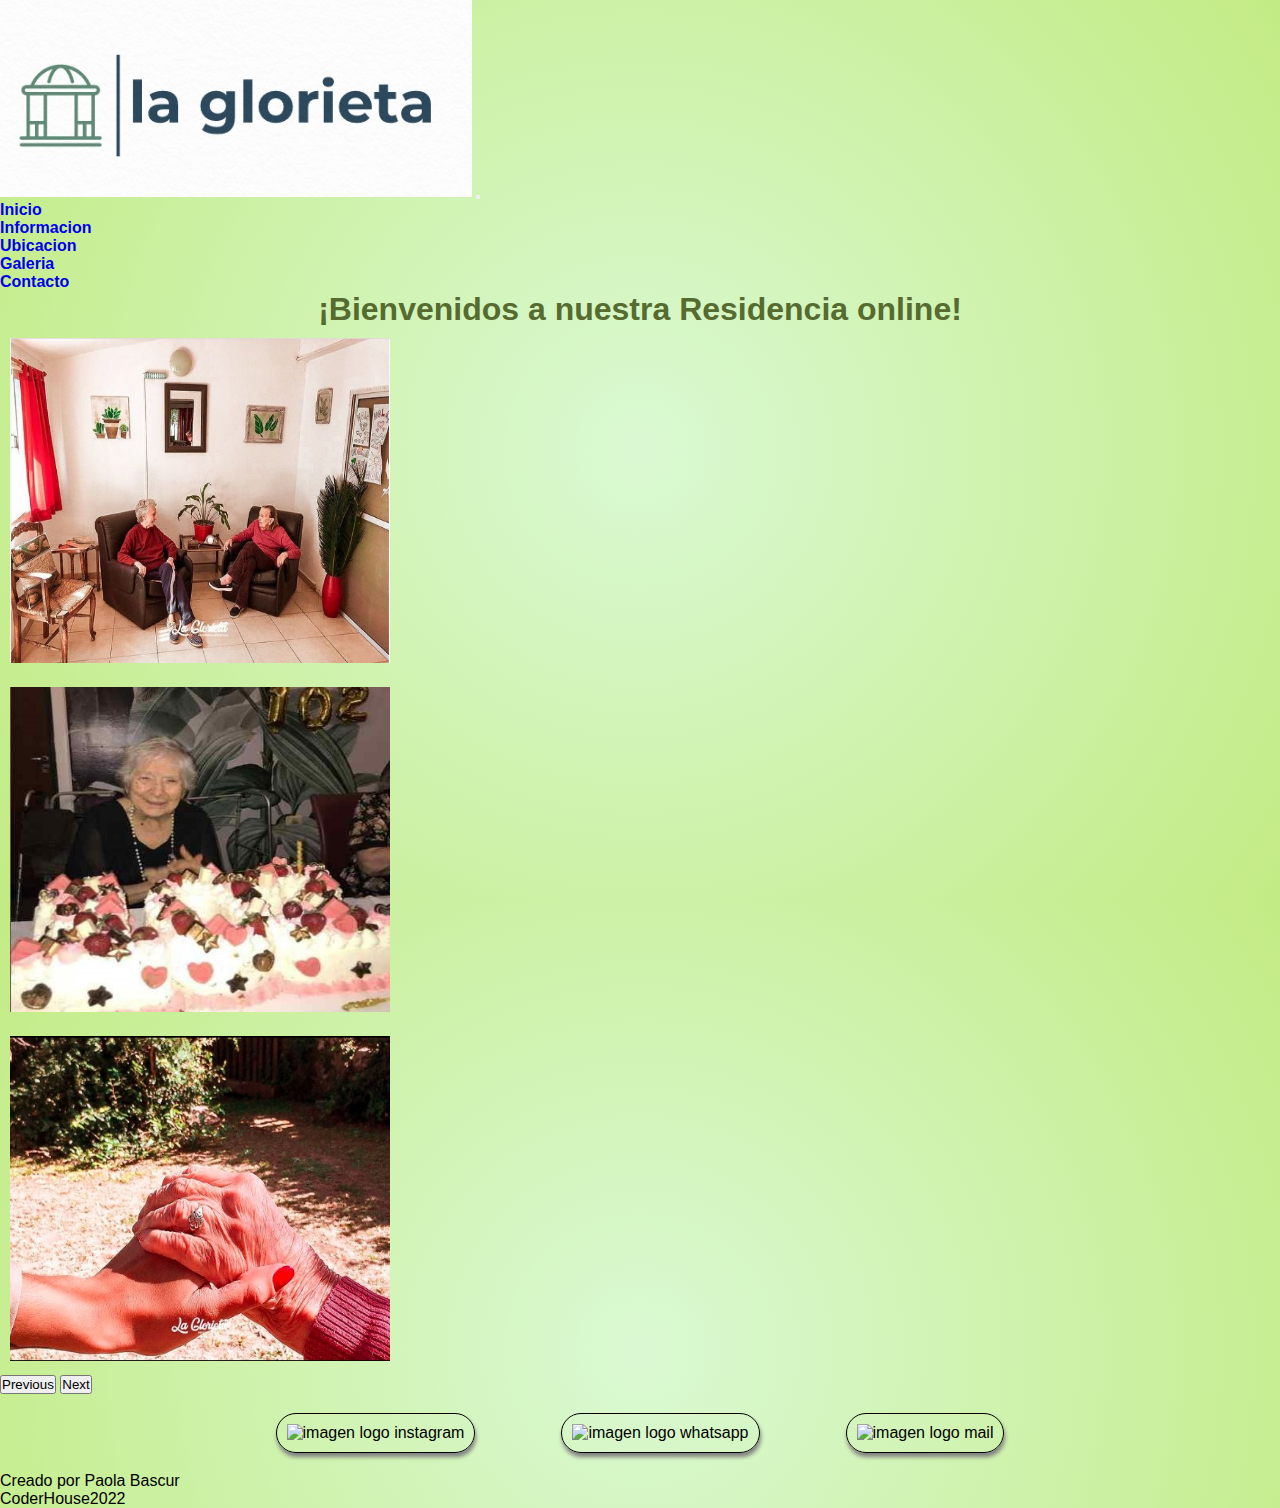
==== commit 70dd3664: "se corrije acceso a carpeta html" ====
--- a/index.html
+++ b/index.html
@@ -13,16 +13,33 @@
 
 <body>
     <header>
-        <nav class="header_nav">
-            <img class="img_header_tamanio" src="images/images/LaGLoriet.jpg" alt="logo_glorieta">
-            <ul class="nav_lista">
-                <li><a href="./index.html">Inicio</a></li>
-                <li><a href="./archivos_html/informacion.html">Informacion</a></li>
-                <li><a href="./archivos_html/ubicacion.html">ubicacion</a></li>
-                <li><a href="./archivos_html/galeria.html">Galeria</a></li>
-                <li><a href="./archivos_html/contacto.html">contacto</a></li>
-            </ul>
-        </nav> 
+        <nav class="navbar navbar-expand-lg navbar-light bg-light">
+            <div class="container-fluid">
+              <a class="navbar-brand" href="#"><img class="img_header_tamanio" src="images/images/LaGLoriet.jpg" alt="logo_glorieta"></a>
+              <button class="navbar-toggler" type="button" data-bs-toggle="collapse" data-bs-target="#navbarNav" aria-controls="navbarNav" aria-expanded="false" aria-label="Toggle navigation">
+                <span class="navbar-toggler-icon"></span>
+              </button>
+              <div class="collapse navbar-collapse" id="navbarNav">
+                <ul class="navbar-nav col">
+                    <li class="nav-item col">
+                        <a class="nav-link active text-center" aria-current="page" href="./index.html">Inicio</a>
+                      </li>
+                  <li class="nav-item col">
+                    <a class="nav-link text-center" aria-current="page" href="./archivos_html/informacion.html">Informacion</a>
+                  </li>
+                  <li class="nav-item col">
+                    <a class="nav-link text-center" href="./archivos_html/ubicacion.html">Ubicacion</a>
+                  </li>
+                  <li class="nav-item col">
+                    <a class="nav-link text-center" href="./archivos_html/galeria.html">Galeria</a>
+                  </li>
+                  <li class="nav-item col">
+                    <a class="nav-link text-center" href="./archivos_html/contacto.html">Contacto</a>
+                  </li>
+                </ul>
+              </div>
+            </div>
+          </nav>
     </header> 
 
     <main> 
--- a/css/main.css
+++ b/css/main.css
@@ -85,7 +85,7 @@
   background-color: rgba(148, 233, 148, 0.986);
 }
 
-@media screen and (max-width: 500px) {
+@media screen and (max-width: 768px) {
   .header_nav {
     -webkit-box-orient: vertical;
     -webkit-box-direction: normal;
@@ -96,7 +96,22 @@
     width: 100%;
   }
   .nav_lista li {
-    margin: 1px;
+    margin: 0px;
+  }
+}
+
+@media screen and (max-width: 480px) {
+  .header_nav {
+    -webkit-box-orient: vertical;
+    -webkit-box-direction: normal;
+        -ms-flex-direction: column;
+            flex-direction: column;
+  }
+  .nav_lista {
+    width: 100%;
+  }
+  .nav_lista li {
+    margin: 0px;
   }
 }
 
@@ -296,7 +311,16 @@
   background-color: rgba(148, 233, 148, 0.986);
 }
 
-@media screen and (max-width: 500px) {
+@media screen and (max-width: 768px) {
+  footer .redes {
+    gap: 0rem;
+  }
+  footer .redes li {
+    margin: 5px;
+  }
+}
+
+@media screen and (max-width: 480px) {
   footer .redes {
     gap: 0rem;
   }
@@ -377,7 +401,7 @@
 }
 
 .principal_formulario p {
-  margin: 3rem;
+  margin: 2rem;
   font-size: large;
   font-weight: bold;
   color: darkolivegreen;
@@ -397,4 +421,16 @@
   margin-bottom: 7px;
   font-weight: bold;
 }
+
+@media screen and (max-width: 768px) {
+  .principal_formulario {
+    width: 100%;
+  }
+}
+
+@media screen and (max-width: 480px) {
+  .principal_formulario {
+    width: 100%;
+  }
+}
 /*# sourceMappingURL=main.css.map */